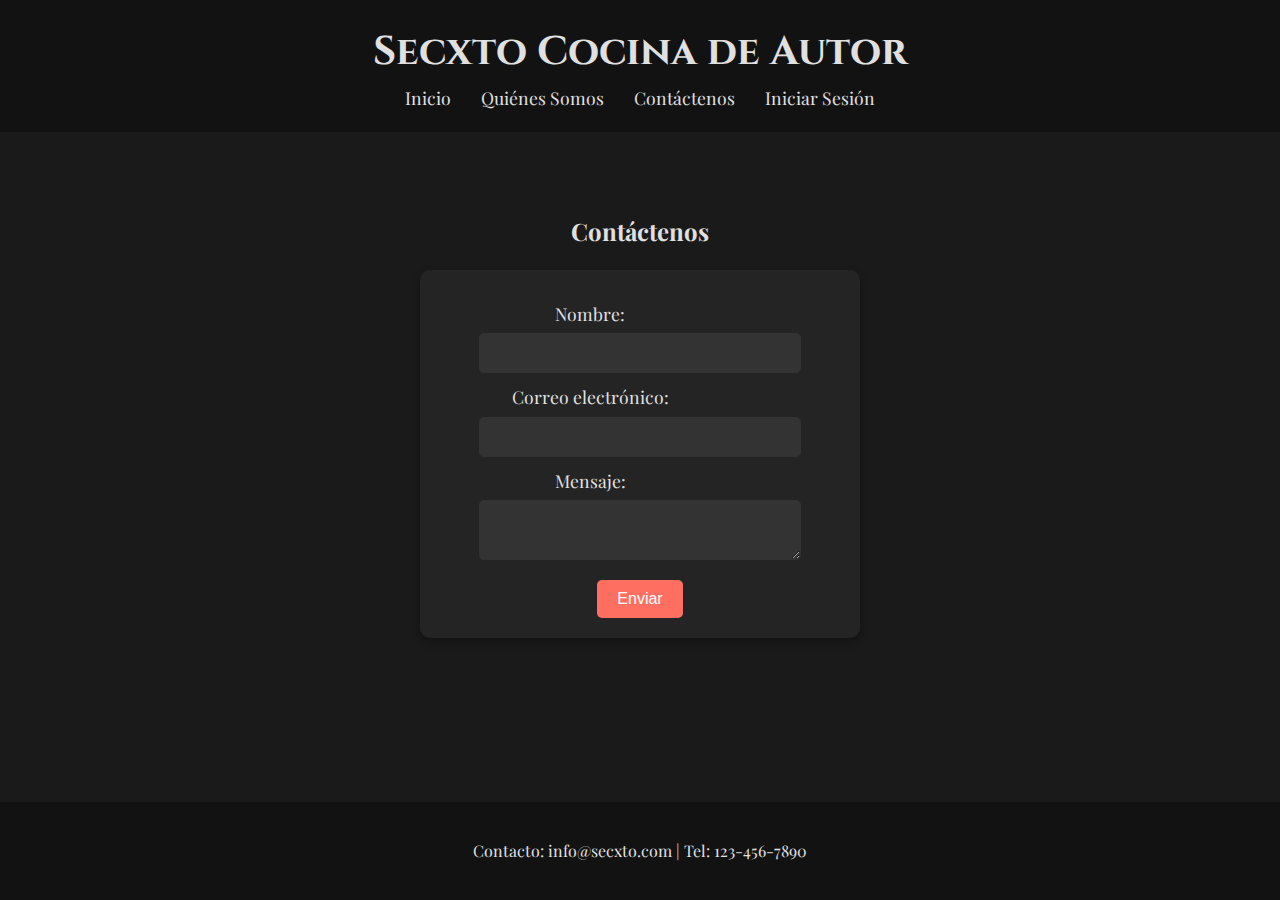
==== contacto.html @ 1972aed8 "First Commit" ====
<!DOCTYPE html>
<html lang="es">
<head>
    <meta charset="UTF-8">
    <meta name="viewport" content="width=device-width, initial-scale=1.0">
    <title>Contáctenos - Secxto Cocina de Autor</title>
    <link href="https://fonts.googleapis.com/css2?family=Cinzel:wght@400;700&family=Playfair+Display:wght@400;700&display=swap" rel="stylesheet">
    <link rel="stylesheet" href="css/styles.css">
</head>
<body>
    <header>
        <div class="container">
            <h1>Secxto Cocina de Autor</h1>
            <nav>
                <ul>
                    <li><a href="index.html">Inicio</a></li>
                    <li><a href="quienes-somos.html">Quiénes Somos</a></li>
                    <li><a href="contacto.html">Contáctenos</a></li>
                    <li><a href="login.html">Iniciar Sesión</a></li>
                </ul>
            </nav>
        </div>
    </header>
    <main>
        <section class="contacto">
            <div class="container">
                <h2>Contáctenos</h2>
                <form id="contactoForm">
                    <label for="nombre">Nombre:</label>
                    <input type="text" id="nombre" name="nombre" required>
                    <label for="correo">Correo electrónico:</label>
                    <input type="email" id="correo" name="correo" required>
                    <label for="mensaje">Mensaje:</label>
                    <textarea id="mensaje" name="mensaje" required></textarea>
                    <button type="submit">Enviar</button>
                </form>
            </div>
        </section>
    </main>
    <footer>
        <div class="container">
            <p>Contacto: info@secxto.com | Tel: 123-456-7890</p>
        </div>
    </footer>
</body>
</html>
---- css/styles.css ----
/* Estilos generales para el modo oscuro */
body {
    font-family: 'Playfair Display', serif;
    margin: 0;
    padding: 0;
    background-color: #1a1a1a;
    color: #e0e0e0;
    line-height: 1.6;
    display: flex;
    flex-direction: column;
    min-height: 100vh; /* Hace que el body ocupe al menos el 100% de la altura de la ventana */
}

.container {
    width: 90%;
    max-width: 1200px;
    margin: 0 auto;
}

/* Header */
header {
    background-color: #121212;
    color: #e0e0e0;
    padding: 20px 0;
    text-align: center;
}

header h1 {
    margin: 0;
    font-size: 2.5rem;
    font-family: 'Cinzel', serif;
}

nav ul {
    list-style: none;
    padding: 0;
    margin: 0;
    display: flex;
    justify-content: center;
    flex-wrap: wrap;
}

nav ul li {
    margin: 0 15px;
}

nav ul li a {
    color: #e0e0e0;
    text-decoration: none;
    font-size: 1.1rem;
    transition: color 0.3s ease;
}

nav ul li a:hover {
    color: #ff6f61;
}

/* Main Content */
main {
    flex: 1; /* Hace que el contenido principal ocupe el espacio restante */
    padding: 20px 0;
}

/* Hero Section */
.hero {
    background: url('img/hero.jpg') no-repeat center center/cover;
    height: 400px;
    display: flex;
    align-items: center;
    justify-content: center;
    color: #e0e0e0;
    text-align: center;
}

.hero h2 {
    font-size: 3rem;
    margin: 0;
    font-family: 'Cinzel', serif; /* Tipografía elegante */
}

.hero p {
    font-size: 1.5rem;
    margin: 10px 0;
}

.hero .btn {
    background-color: #ff6f61;
    color: #fff;
    padding: 10px 20px;
    text-decoration: none;
    border-radius: 5px;
    font-size: 1.2rem;
    transition: background-color 0.3s ease;
}

.hero .btn:hover {
    background-color: #e65a50;
}

/* About Section */
/* Estilos para la sección "Quiénes Somos" */
.about {
    padding: 40px 0;
    text-align: center;
}

.about h2 {
    font-size: 2.5rem;
    margin-bottom: 20px;
    color: #e0e0e0;
    font-family: 'Cinzel', serif;
}

.about .carrusel {
    display: flex;
    justify-content: space-around;
    flex-wrap: wrap;
    margin-top: 20px;
}

.about .carrusel .perfil {
    width: 30%;
    max-width: 200px;
    margin: 10px;
    text-align: center;
}

.about .carrusel .perfil img {
    width: 100%;
    height: auto;
    border-radius: 50%; /* Hace que las imágenes sean redondas */
    border: 4px solid #ff6f61; /* Borde de acento */
    box-shadow: 0 4px 8px rgba(0, 0, 0, 0.3);
    transition: transform 0.3s ease;
}

.about .carrusel .perfil img:hover {
    transform: scale(1.1); /* Efecto de zoom al pasar el mouse */
}

.about .carrusel .perfil h3 {
    font-size: 1.2rem;
    margin-top: 10px;
    color: #e0e0e0;
    font-family: 'Playfair Display', serif;
}

.about .carrusel .perfil p {
    font-size: 1rem;
    color: #b0b0b0;
}

/* Menu Section */
.menu {
    padding: 40px 0;
    text-align: center;
}

.menu .cards {
    display: flex;
    justify-content: space-around;
    flex-wrap: wrap;
    margin-top: 20px;
}

.menu .card {
    background-color: #242424; /* Fondo oscuro para las cards */
    border: 1px solid #333;
    border-radius: 10px;
    padding: 20px;
    width: 30%;
    margin: 10px 0;
    text-align: center;
    box-shadow: 0 4px 8px rgba(0, 0, 0, 0.3);
    transition: transform 0.3s ease;
}

.menu .card:hover {
    transform: translateY(-10px);
}

.menu .card .image-container {
    width: 100%;
    padding-top: 100%;
    position: relative;
    overflow: hidden;
    border-radius: 10px;
}

.menu .card .image-container img {
    position: absolute;
    top: 0;
    left: 0;
    width: 100%;
    height: 100%;
    object-fit: cover;
}

.menu .card h3 {
    font-size: 1.5rem;
    margin: 10px 0;
    font-family: 'Cinzel', serif; /* Tipografía elegante */
}

.menu .card p {
    font-size: 1rem;
    color: #b0b0b0; /* Texto más claro */
}

.menu .card button {
    background-color: #ff6f61;
    color: #fff;
    border: none;
    padding: 10px 20px;
    border-radius: 5px;
    cursor: pointer;
    font-size: 1rem;
    transition: background-color 0.3s ease;
}

.menu .card button:hover {
    background-color: #e65a50;
}

/* Contact Section */
.contacto {
    padding: 40px 0;
    text-align: center;
}

.contacto form {
    display: flex;
    flex-direction: column;
    align-items: center;
    background-color: #242424; /* Fondo oscuro para el formulario */
    padding: 20px;
    border-radius: 10px;
    box-shadow: 0 4px 8px rgba(0, 0, 0, 0.3);
    max-width: 400px;
    margin: 0 auto;
}

.contacto form label {
    margin-top: 10px;
    font-size: 1.1rem;
    color: #e0e0e0;
    align-self: flex-start;
    width: 100%;
    max-width: 300px;
}

.contacto form input, .contacto form textarea {
    margin-top: 5px;
    padding: 10px;
    width: 100%;
    max-width: 300px;
    border: 1px solid #333;
    border-radius: 5px;
    font-size: 1rem;
    background-color: #333; /* Fondo oscuro para los inputs */
    color: #e0e0e0;
}

.contacto form input:focus, .contacto form textarea:focus {
    border-color: #ff6f61;
    outline: none;
}

.contacto form button {
    margin-top: 20px;
    padding: 10px 20px;
    background-color: #ff6f61;
    color: #fff;
    border: none;
    border-radius: 5px;
    cursor: pointer;
    font-size: 1rem;
    transition: background-color 0.3s ease;
}

.contacto form button:hover {
    background-color: #e65a50;
}

.contacto p {
    margin-top: 20px;
    font-size: 1rem;
    color: #e0e0e0;
}

.contacto p a {
    color: #ff6f61;
    text-decoration: none;
    transition: color 0.3s ease;
}

.contacto p a:hover {
    color: #e65a50;
}


/* Footer */
footer {
    background-color: #121212;
    color: #e0e0e0;
    text-align: center;
    padding: 20px 0;
    margin-top: auto; /* Empuja el footer hacia la parte inferior */
}

/* Estilos generales para formularios */
.formulario {
    padding: 40px 0;
    text-align: center;
}

.formulario h2 {
    font-size: 2rem;
    margin-bottom: 20px;
    color: #e0e0e0;
    font-family: 'Cinzel', serif;
}

.formulario form {
    display: flex;
    flex-direction: column;
    align-items: center;
    background-color: #242424;
    padding: 20px;
    border-radius: 10px;
    box-shadow: 0 4px 8px rgba(0, 0, 0, 0.3);
    max-width: 400px;
    margin: 0 auto;
}

.formulario form label {
    margin-top: 10px;
    font-size: 1.1rem;
    color: #e0e0e0;
    align-self: flex-start;
    width: 100%;
    max-width: 300px;
}

.formulario form input {
    margin-top: 5px;
    padding: 10px;
    width: 100%;
    max-width: 300px;
    border: 1px solid #333;
    border-radius: 5px;
    font-size: 1rem;
    background-color: #333;
    color: #e0e0e0;
}

.formulario form input:focus {
    border-color: #ff6f61;
    outline: none;
}

.formulario form button {
    margin-top: 20px;
    padding: 10px 20px;
    background-color: #ff6f61;
    color: #fff;
    border: none;
    border-radius: 5px;
    cursor: pointer;
    font-size: 1rem;
    transition: background-color 0.3s ease;
}

.formulario form button:hover {
    background-color: #e65a50;
}

.formulario p {
    margin-top: 20px;
    font-size: 1rem;
    color: #e0e0e0;
}

.formulario p a {
    color: #ff6f61;
    text-decoration: none;
    transition: color 0.3s ease;
}

.formulario p a:hover {
    color: #e65a50;
}
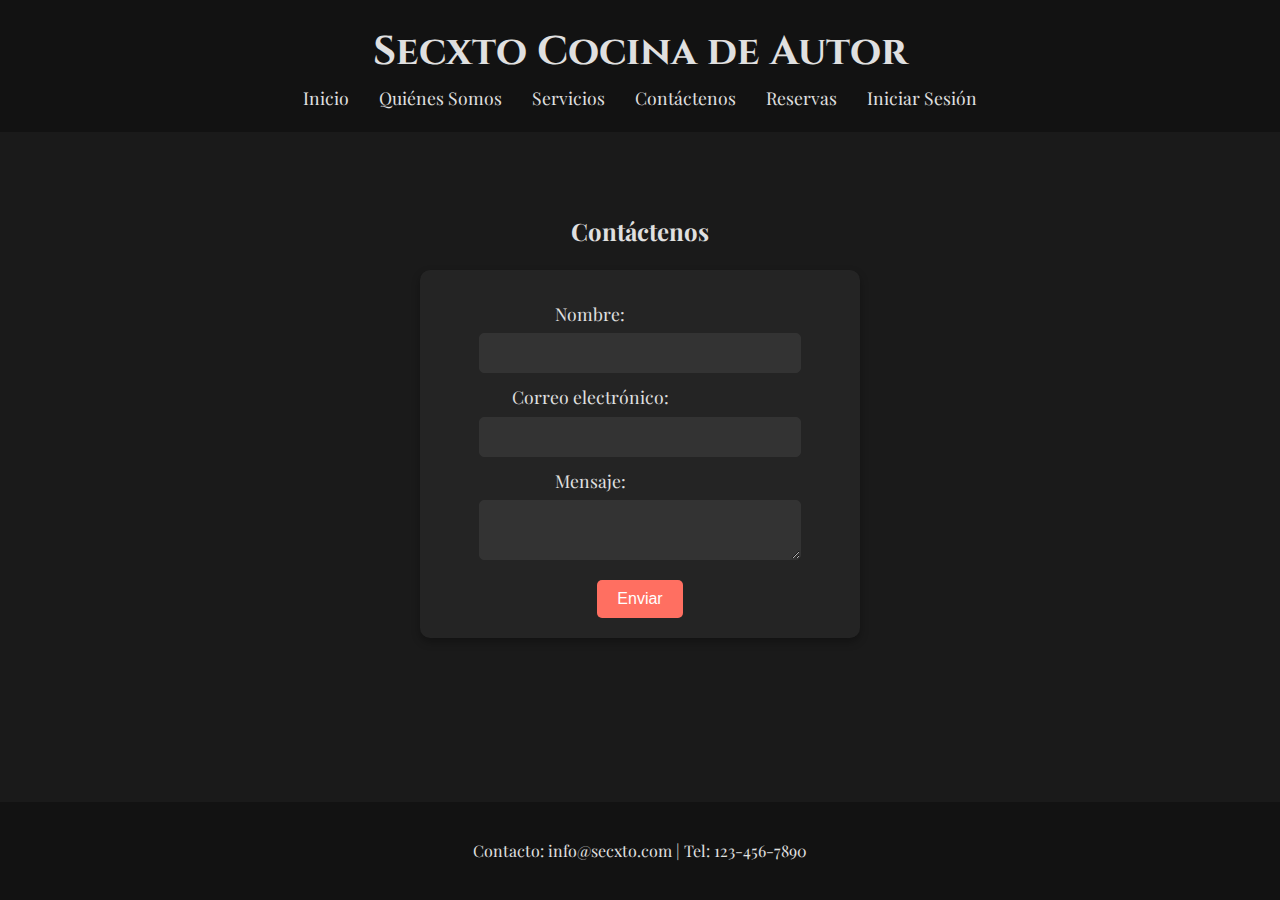
==== commit e6ba92de: "First Commit" ====
--- a/contacto.html
+++ b/contacto.html
@@ -4,43 +4,46 @@
     <meta charset="UTF-8">
     <meta name="viewport" content="width=device-width, initial-scale=1.0">
     <title>Contáctenos - Secxto Cocina de Autor</title>
-    <link href="https://fonts.googleapis.com/css2?family=Cinzel:wght@400;700&family=Playfair+Display:wght@400;700&display=swap" rel="stylesheet">
+    <link href="https://fonts.googleapis.com/css2?family=Cinzel:wght@400;700&family=Playfair+Display:wght@400;700&display=swap"
+          rel="stylesheet">
     <link rel="stylesheet" href="css/styles.css">
 </head>
 <body>
-    <header>
+<header>
+    <div class="container">
+        <h1>Secxto Cocina de Autor</h1>
+        <nav>
+            <ul>
+                <li><a href="index.html">Inicio</a></li>
+                <li><a href="quienes-somos.html">Quiénes Somos</a></li>
+                <li><a href="servicios.html">Servicios</a></li>
+                <li><a href="contacto.html">Contáctenos</a></li>
+                <li><a href="reservas.html">Reservas</a></li>
+                <li><a href="login.html">Iniciar Sesión</a></li>
+            </ul>
+        </nav>
+    </div>
+</header>
+<main>
+    <section class="contacto">
         <div class="container">
-            <h1>Secxto Cocina de Autor</h1>
-            <nav>
-                <ul>
-                    <li><a href="index.html">Inicio</a></li>
-                    <li><a href="quienes-somos.html">Quiénes Somos</a></li>
-                    <li><a href="contacto.html">Contáctenos</a></li>
-                    <li><a href="login.html">Iniciar Sesión</a></li>
-                </ul>
-            </nav>
+            <h2>Contáctenos</h2>
+            <form id="contactoForm">
+                <label for="nombre">Nombre:</label>
+                <input type="text" id="nombre" name="nombre" required>
+                <label for="correo">Correo electrónico:</label>
+                <input type="email" id="correo" name="correo" required>
+                <label for="mensaje">Mensaje:</label>
+                <textarea id="mensaje" name="mensaje" required></textarea>
+                <button type="submit">Enviar</button>
+            </form>
         </div>
-    </header>
-    <main>
-        <section class="contacto">
-            <div class="container">
-                <h2>Contáctenos</h2>
-                <form id="contactoForm">
-                    <label for="nombre">Nombre:</label>
-                    <input type="text" id="nombre" name="nombre" required>
-                    <label for="correo">Correo electrónico:</label>
-                    <input type="email" id="correo" name="correo" required>
-                    <label for="mensaje">Mensaje:</label>
-                    <textarea id="mensaje" name="mensaje" required></textarea>
-                    <button type="submit">Enviar</button>
-                </form>
-            </div>
-        </section>
-    </main>
-    <footer>
-        <div class="container">
-            <p>Contacto: info@secxto.com | Tel: 123-456-7890</p>
-        </div>
-    </footer>
+    </section>
+</main>
+<footer>
+    <div class="container">
+        <p>Contacto: info@secxto.com | Tel: 123-456-7890</p>
+    </div>
+</footer>
 </body>
 </html>